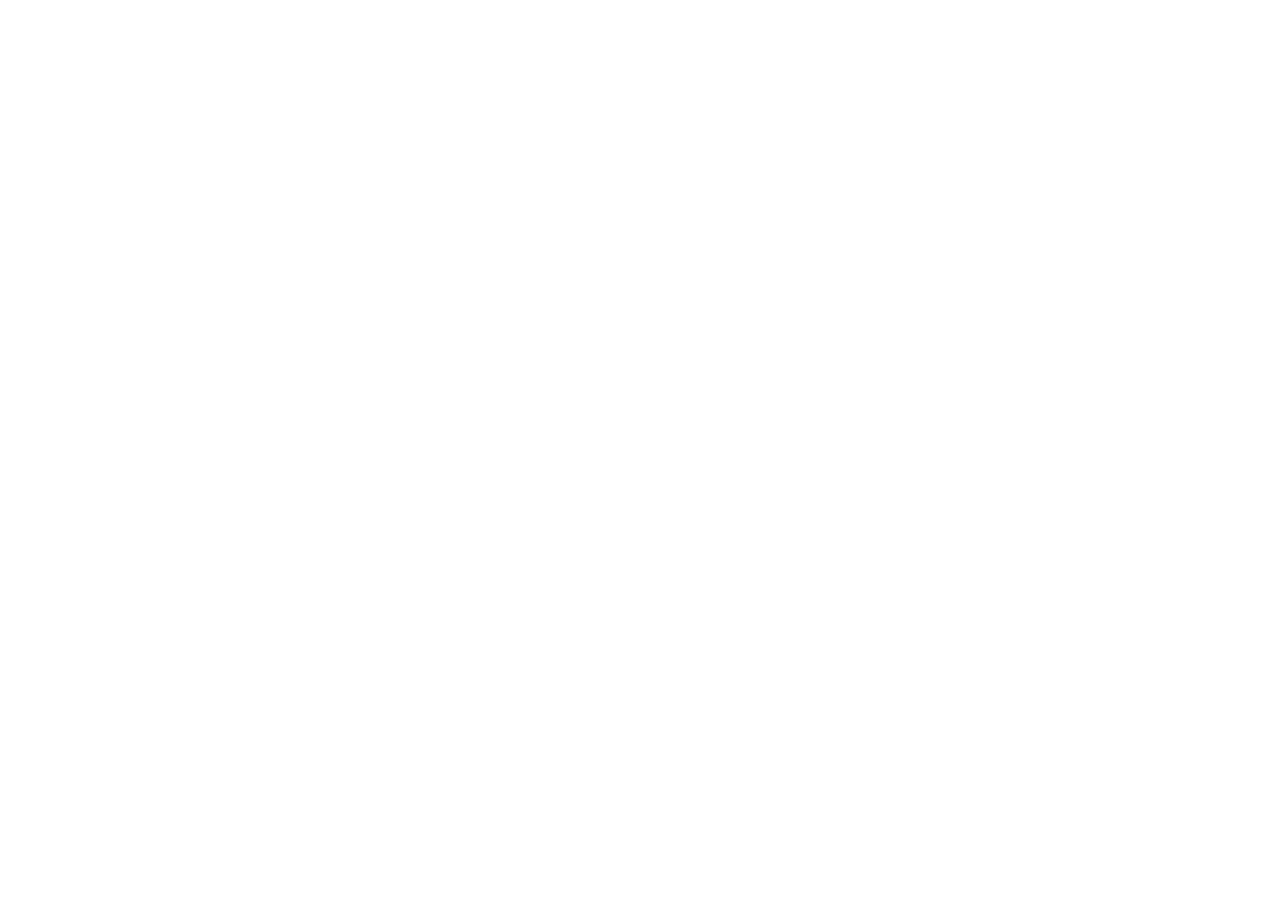
==== undersites/loaders.html @ 49379abe "Making new sites for content" ====
<!DOCTYPE html>
<html lang="en">
<head>
    <meta charset="UTF-8">
    <meta name="viewport" content="width=device-width, initial-scale=1.0">
    <title>Document</title>
</head>
<body>
    
</body>
</html>
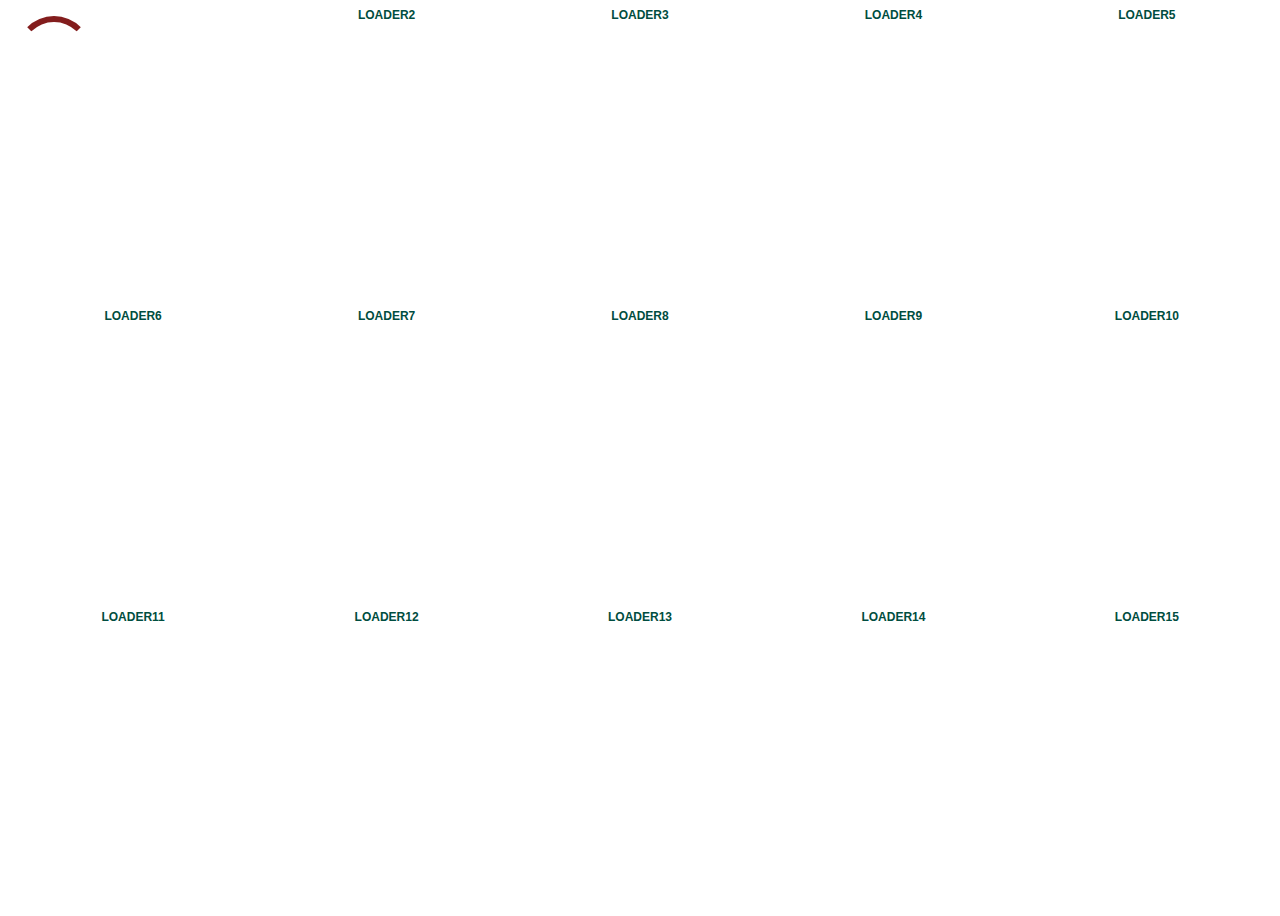
==== commit 4dccda25: "working on undersides" ====
--- a/undersites/loaders.html
+++ b/undersites/loaders.html
@@ -3,9 +3,26 @@
 <head>
     <meta charset="UTF-8">
     <meta name="viewport" content="width=device-width, initial-scale=1.0">
-    <title>Document</title>
+    <link rel="stylesheet" href="style_loaders.css" media="screen" >
+    <title>Loaders</title>
 </head>
 <body>
-    
+    <div class="loaders_container">
+        <div id="loader1" class="loader_ring"></div>
+        <div id="loader2">loader2</div>
+        <div id="loader3">loader3</div>
+        <div id="loader4">loader4</div>
+        <div id="loader5">loader5</div>
+        <div id="loader6">loader6</div>
+        <div id="loader7">loader7</div>
+        <div id="loader8">loader8</div>
+        <div id="loader9">loader9</div>
+        <div id="loader10">loader10</div>
+        <div id="loader11">loader11</div>
+        <div id="loader12">loader12</div>
+        <div id="loader13">loader13</div>
+        <div id="loader14">loader14</div>
+        <div id="loader15">loader15</div>
+    </div>
 </body>
 </html>--- a/undersites/style_loaders.css
+++ b/undersites/style_loaders.css
@@ -0,0 +1,49 @@
+:root {
+    --main-radius:5px;
+    --main-padding:5px;
+}
+
+.loaders_container {
+    display: grid;
+    height: 100vh;
+    grid-template-columns: 1fr 1fr 1fr 1fr 1fr;
+    grid-template-rows: 1fr 1fr 1fr;
+    grid-template-areas: 
+        "loader1 loader2 loader3 loader4 loader5"
+        "loader6 loader7 loader8 loader9 loader10"
+        "loader11 loader12 loader13 loader14 loader15";
+    grid-gap: 0.2rem;
+    font-family: "Comfortaa", sans-serif;
+    font-weight: 800;
+    text-transform: uppercase;
+    font-size: 12px;
+    color: #004d40;
+    text-align: center;
+}
+
+
+.loader_ring {
+    display: inline;
+    justify-content: center;
+    width: 80px;
+    height: 80px;
+  }
+  .loader_ring:after {
+    content: " ";
+    display: block;
+    width: 64px;
+    height: 64px;
+    margin: 8px;
+    border-radius: 50%;
+    border: 6px solid rgb(184, 32, 70);
+    border-color: rgb(131, 29, 29) transparent rgb(255, 255, 255) transparent;
+    animation: loader_ring 1.2s linear infinite;
+  }
+  @keyframes loader_ring {
+    0% {
+      transform: rotate(0deg);
+    }
+    100% {
+      transform: rotate(360deg);
+    }
+  }